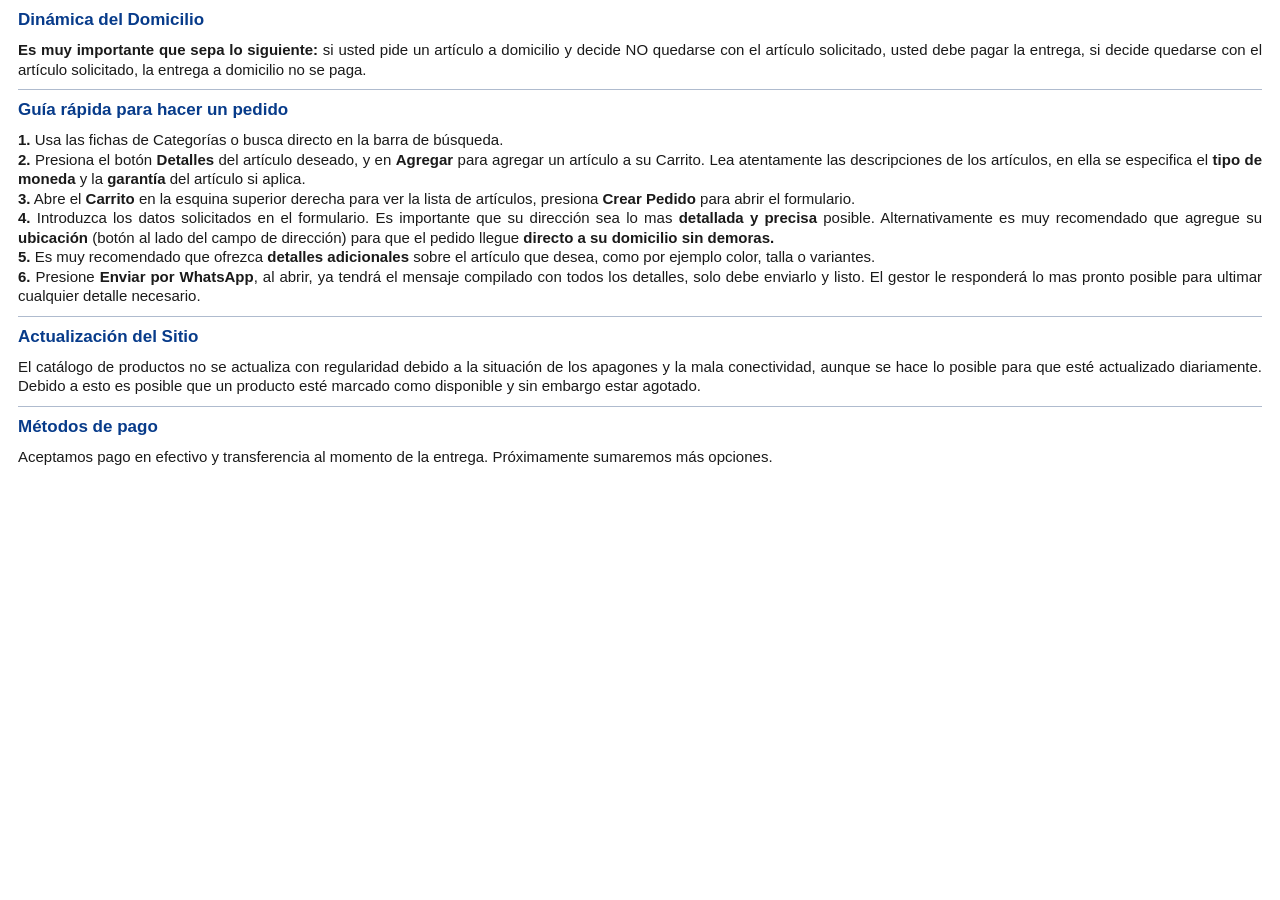
==== info.html @ fd3c06f0 "Add files via upload" ====
<!DOCTYPE html>
<html lang="es">
<head>
  <meta charset="utf-8" />
  <meta name="viewport" content="width=device-width,initial-scale=1" />
  <title>Información</title>
  <style>
    :root {
      --text: #1a1a1a;
      --accent-dark: #073b8a;
      --border: #afbbce;
      font-family: -apple-system, "Segoe UI", Roboto, "Helvetica Neue", Arial, sans-serif;
    }

    * {
      box-sizing: border-box;
    }

    body {
      margin: 0;
      padding: 0 18px 20px;
      color: var(--text);
      background: #ffffff;
    }

    /* ── Bloque de sección: cada uno tiene un encabezado y un mini párrafo ── */
    .info-section {
      padding-bottom: 10px;
      border-bottom: 1px solid var(--border);
    }
    .info-section:last-child {
      border-bottom: none;
      margin-bottom: 0;
      padding-bottom: 0;
    }

    .info-section h2 {
      margin: 10px 0;
      font-size: 17px;
      font-weight: 800;
      color: var(--accent-dark);
    }

    .info-section p {
      margin: 0;
      font-size: 15px;
      text-align: justify;
      line-height: 1.3;
      color: var(--text);
    }

    /*
      Puedes agregar más secciones copiando un bloque <div class="info-section">
      completo (con su h2 y su p) y pegándolo debajo de los que ya existen.
      También puedes añadir otros elementos aquí, como listas, imágenes o
      enlaces, siguiendo el mismo estilo visual.
    */
  </style>
</head>
<body>

  <!-- Encabezado: edita el título y el texto del párrafo a tu gusto -->
  <div class="info-section">
    <h2>Dinámica del Domicilio</h2>
    <p><b>Es muy importante que sepa lo siguiente:</b> si usted pide un artículo a domicilio y decide NO quedarse con el artículo solicitado, usted debe pagar la entrega, si decide quedarse con el artículo solicitado, la entrega a domicilio no se paga.</p>
  </div>

  <!-- Encabezado: edita el título y el texto del párrafo a tu gusto -->
  <div class="info-section">
    <h2>Guía rápida para hacer un pedido</h2>
    <p><b>1.</b> Usa las fichas de Categorías o busca directo en la barra de búsqueda.</p>
    <p><b>2.</b> Presiona el botón <b>Detalles</b> del artículo deseado, y en <b>Agregar</b> para agregar un artículo a su Carrito. Lea atentamente las descripciones de los artículos, en ella se especifica el <b>tipo de moneda</b> y la <b>garantía</b> del artículo si aplica.</p>
    <p><b>3.</b> Abre el <b>Carrito</b> en la esquina superior derecha para ver la lista de artículos, presiona <b>Crear Pedido</b> para abrir el formulario.</p>
    <p><b>4.</b> Introduzca los datos solicitados en el formulario. Es importante que su dirección sea lo mas <b>detallada y precisa</b> posible. Alternativamente es muy recomendado que agregue su <b>ubicación</b> (botón al lado del campo de dirección) para que el pedido llegue <b>directo a su domicilio sin demoras.</b></p>
    <p><b>5.</b> Es muy recomendado que ofrezca <b>detalles adicionales</b> sobre el artículo que desea, como por ejemplo color, talla o variantes.</p>
    <p><b>6.</b> Presione <b>Enviar por WhatsApp</b>, al abrir, ya tendrá el mensaje compilado con todos los detalles, solo debe enviarlo y listo. El gestor le responderá lo mas pronto posible para ultimar cualquier detalle necesario.</p>
  </div>
  
  <!-- Encabezado: edita el título y el texto del párrafo a tu gusto -->
  <div class="info-section">
    <h2>Actualización del Sitio</h2>
    <p>El catálogo de productos no se actualiza con regularidad debido a la situación de los apagones y la mala conectividad, aunque se hace lo posible para que esté actualizado diariamente. Debido a esto es posible que un producto esté marcado como disponible y sin embargo estar agotado.</p>
  </div>

  <!-- Encabezado: edita el título y el texto del párrafo a tu gusto -->
  <div class="info-section">
    <h2>Métodos de pago</h2>
    <p>Aceptamos pago en efectivo y transferencia al momento de la entrega. Próximamente sumaremos más opciones.</p>
  </div>

  <!-- Agrega aquí nuevos bloques .info-section si necesitas más contenido -->

</body>
</html>
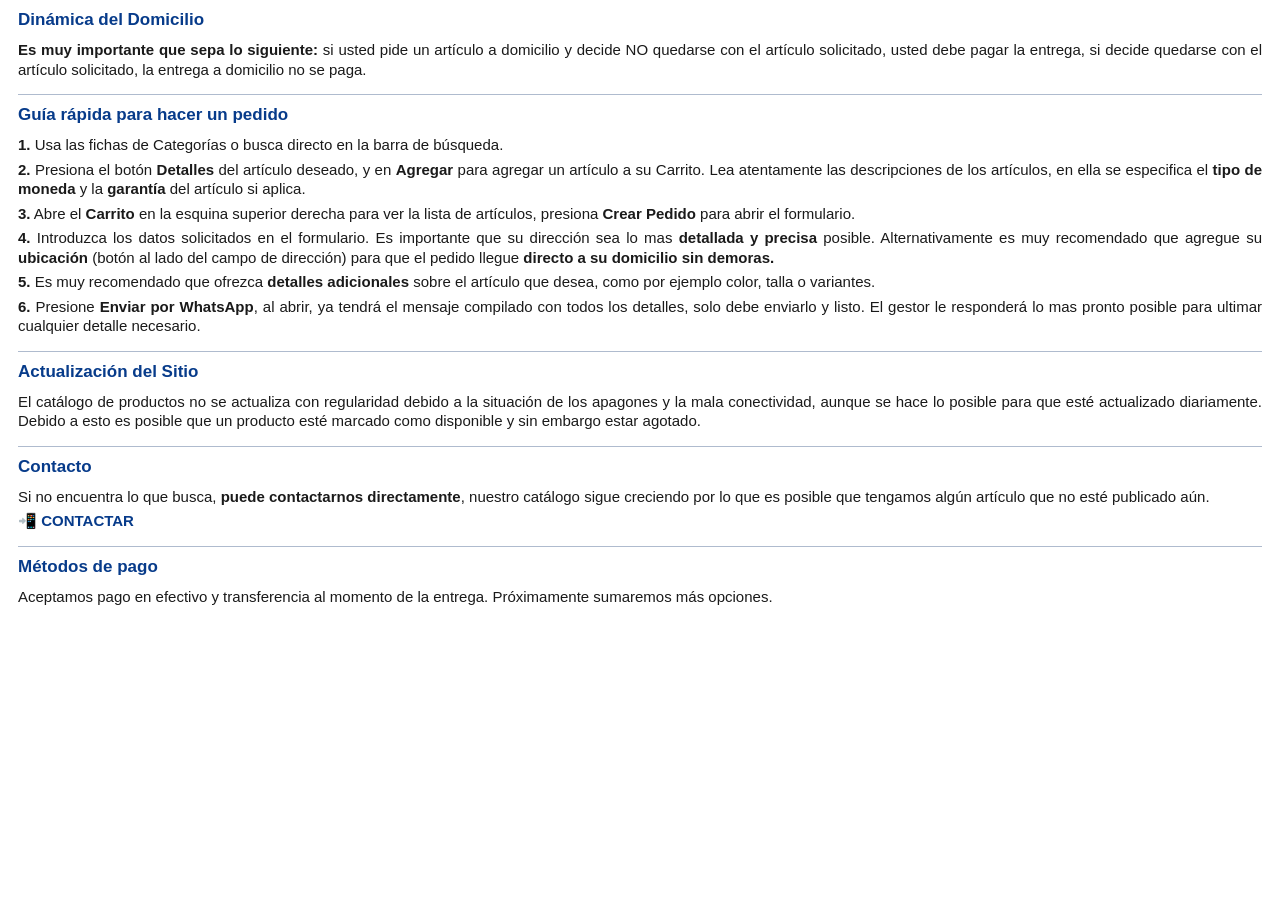
==== commit 67ebcb3c: "update info.html" ====
--- a/info.html
+++ b/info.html
@@ -47,6 +47,13 @@
       text-align: justify;
       line-height: 1.3;
       color: var(--text);
+      margin-bottom: 5px;
+    }
+
+    .info-section a {
+      color: var(--accent-dark);
+      font-weight: 600;
+      text-decoration: none;
     }
 
     /*
@@ -81,6 +88,13 @@
     <h2>Actualización del Sitio</h2>
     <p>El catálogo de productos no se actualiza con regularidad debido a la situación de los apagones y la mala conectividad, aunque se hace lo posible para que esté actualizado diariamente. Debido a esto es posible que un producto esté marcado como disponible y sin embargo estar agotado.</p>
   </div>
+  
+  <!-- Encabezado: edita el título y el texto del párrafo a tu gusto -->
+  <div class="info-section">
+    <h2>Contacto</h2>
+    <p>Si no encuentra lo que busca, <b>puede contactarnos directamente</b>, nuestro catálogo sigue creciendo por lo que es posible que tengamos algún artículo que no esté publicado aún.</p>
+    <p>📲 <a href="https://wa.me/5351110757?text=Hola, estoy buscando un artículo que no está disponible en la Tienda Online.">CONTACTAR</a></p>
+  </div>
 
   <!-- Encabezado: edita el título y el texto del párrafo a tu gusto -->
   <div class="info-section">
@@ -88,6 +102,7 @@
     <p>Aceptamos pago en efectivo y transferencia al momento de la entrega. Próximamente sumaremos más opciones.</p>
   </div>
 
+
   <!-- Agrega aquí nuevos bloques .info-section si necesitas más contenido -->
 
 </body>
